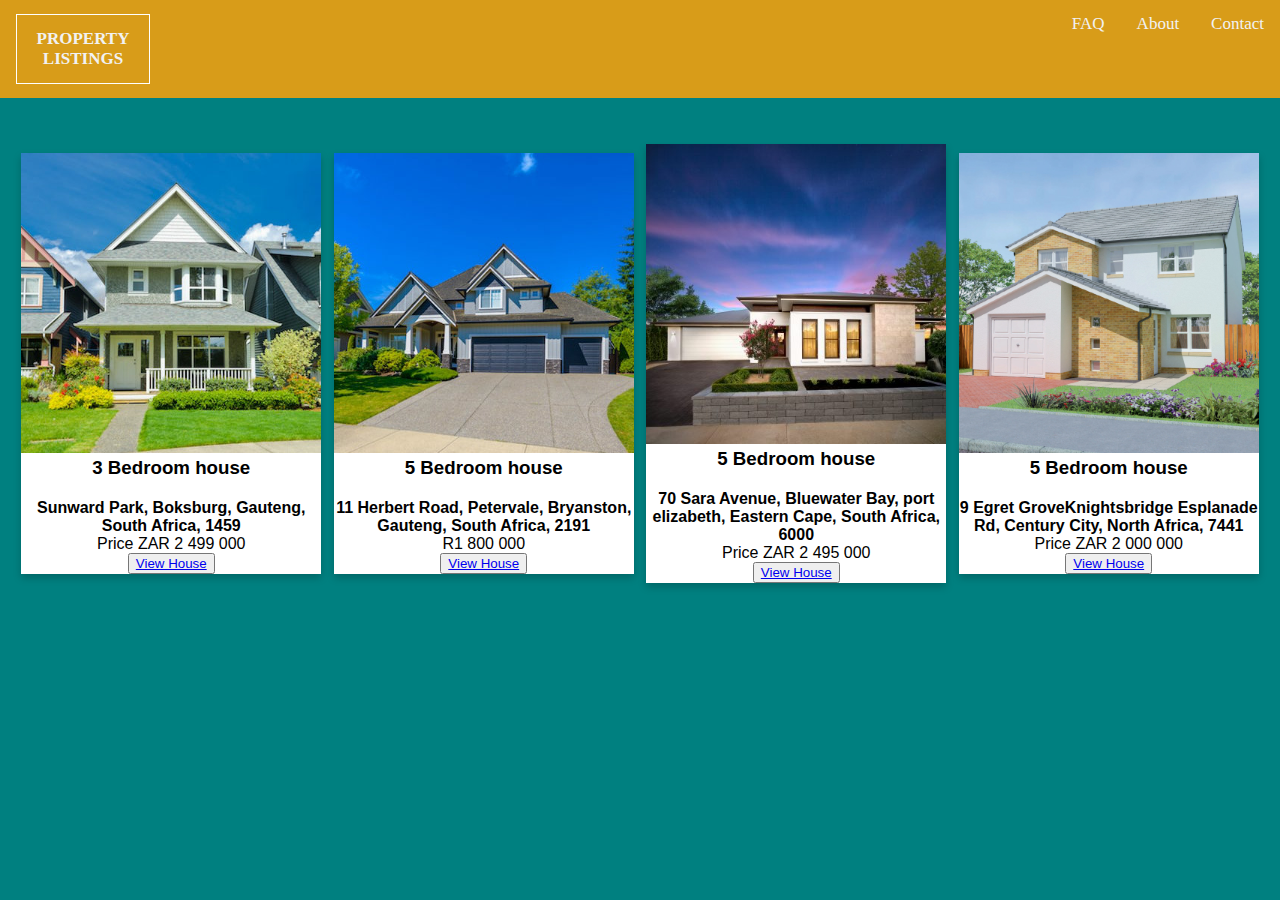
==== content.html @ 90d7e583 "Initial" ====
<!DOCTYPE html>
<html>
  <head>
    <title></title>
    <link rel="stylesheet" href="landing.css" />
    <link rel="stylesheet" href="styling.css" />
    <link rel="stylesheet" href="content.css" />

  </head>
  <body style="background-color: teal;">
    <!--Navigation bar-->
    <div class="header">
      <div class="name">
      <p>
      <a class="button-line" href="index.html"><b>Property Listings</b></p></a></div> </p>
      <a href="#contact">Contact</a>
      <a href="#about">About</a>
      <a href="#faq">FAQ</a>
    </div> <br> <br>
  
    <div class="main">
      <div class="card">
        <img src="pic1.jpg" style="width: 400px;" >
        <div class="title" >
          <h3>3 Bedroom house</h3>
        </div>
        <div class="info">
          <h4>Sunward Park, Boksburg, Gauteng, South Africa, 1459 </h4>
          <p>Price ZAR 2 499 000</p>
        </div>
        <button> <a href="house1.html">View House</a></button>
    </div>
    
    <div class="card">
      <img src="pic2.jpg" style="width:400px" >
      <div class="title" >
        <h3>5 Bedroom house</h3>
      </div>
      <div class="info">
        <h4>11 Herbert Road, Petervale, Bryanston, Gauteng, South Africa, 2191 <br>
          </h4>
        <p>R1 800 000</p>
      </div>
      <button> <a href="house2.html">View House</a></button>
  </div>

    <div class="card">
      <img src="pic3.jpg" style="width: 400px;" >
      <div class="title" >
        <h3>5 Bedroom house</h3>
      </div>
      <div class="info">
        <h4>70 Sara Avenue, Bluewater Bay, port elizabeth, Eastern Cape, South Africa,
          6000 <br /></h4>
        <p>Price ZAR 2 495 000</p>
      </div>
      <button> <a href="house3.html">View House </a></button>
  </div>
    
  
  <div class="card">
    <img src="pic4.jpg" style="width:400px" >
    <div class="title" >
      <h3>5 Bedroom house</h3>
    </div>
    <div class="info">
      <h4>9 Egret GroveKnightsbridge Esplanade Rd, Century City, North Africa, 7441 <br /></h4>
      <p>Price ZAR 2 000 000</p>
    </div>
    <button> <a href="house4.html">View House </a></button>
  </div>
  


  </body>
</html>
---- landing.css ----
body {
  background-color: black;
  text-align: center;
}
.landing {
  width: 100%;
  height: 100%;
}
h1 {
  margin-bottom: 40px;
  margin-top: 60px;
  color: #fff;
  font-weight: 800;
  text-align: center;
  font-size: 60px;
}
h3 {
  color: white;
  text-align: center;
  margin-bottom: 20px;
}
.button-line {
  text-transform: uppercase;
  background: transparent;
  border: 1px solid #fff;
  color: #fff;
  text-align: center;
  font-size: 1.4em;
  padding: 20px 40px;
  text-decoration: none;
  margin: 0 auto;
  display: block;
  width: 100px;
}
---- styling.css ----
* {
  margin: 0;
}
.name {
  font-size: 20px;
  float: left;
  color: #f2f2f2;
  text-align: center;
  padding: 14px 16px;
  text-decoration: none;
}
.header {
  background-color: rgb(216, 156, 25);
  overflow: hidden;
}
.header a {
  float: right;
  color: #f2f2f2;
  text-align: center;
  padding: 14px 16px;
  text-decoration: none;
  font-size: 17px;
}
.header a:hover {
  background-color: #ddd;
  color: black;
  border-radius: 15px 15px 15px 15px;
}
---- content.css ----
* {
  margin: 0px;
}
/*  */
.name {
  font-size: 20px;
  float: left;
  color: #f2f2f2;
  text-align: center;
  padding: 14px 16px;
  text-decoration: none;
}
.header {
  background-color: rgb(216, 156, 25);
  overflow: hidden;
}
.header a {
  float: right;
  color: #f2f2f2;
  text-align: center;
  padding: 14px 16px;
  text-decoration: none;
  font-size: 17px;
}
.header a:hover {
  background-color: #ddd;
  color: black;
  border-radius: 10px 10px 10px 10px;
}

p {
  color: black;
}

.main h4 {
  color: black;
}

.card {
  box-shadow: 0 4px 8px 0 rgba(0, 0, 0, 0.2);
  max-width: 300px;
  margin: auto;
  text-align: center;
  font-family: arial;
  background-color: white;
}

.main {
  display: flex;
  justify-content: space-between;
  flex-wrap: wrap;
  padding: 10px 15px 20px 15px;
}

img {
  height: auto;
  max-width: 100%;
}

.card:hover {
  transform: scale(1.1);
}
.main h3 {
  color: black;
}
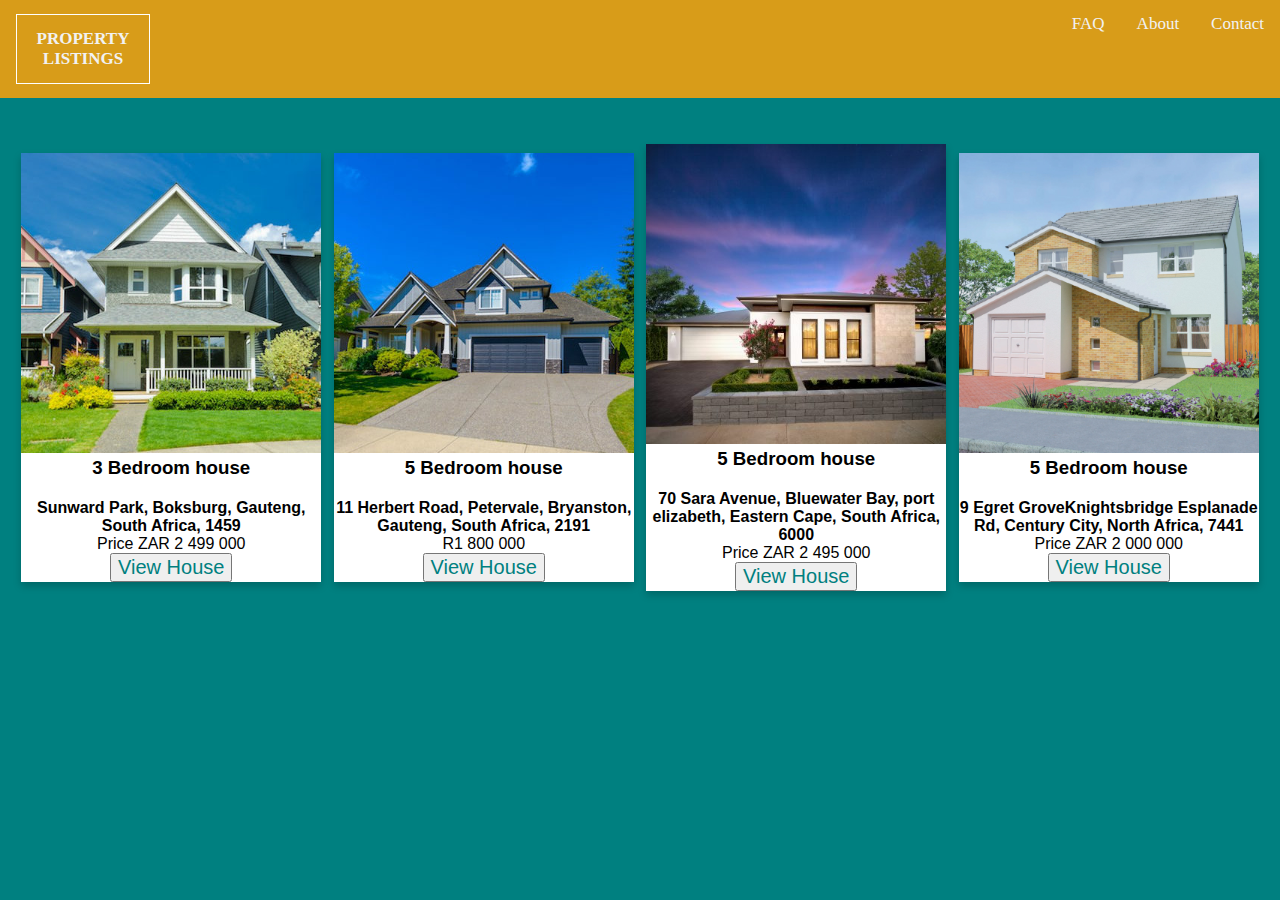
==== commit f2f3fe5e: "updated eom" ====
--- a/content.html
+++ b/content.html
@@ -13,9 +13,9 @@
       <div class="name">
       <p>
       <a class="button-line" href="index.html"><b>Property Listings</b></p></a></div> </p>
-      <a href="#contact">Contact</a>
-      <a href="#about">About</a>
-      <a href="#faq">FAQ</a>
+      <a href="contact.html">Contact</a>
+      <a href="about.html">About</a>
+      <a href="faq.html">FAQ</a>
     </div> <br> <br>
   
     <div class="main">
@@ -28,7 +28,7 @@
           <h4>Sunward Park, Boksburg, Gauteng, South Africa, 1459 </h4>
           <p>Price ZAR 2 499 000</p>
         </div>
-        <button> <a href="house1.html">View House</a></button>
+        <button class="view"> <a href="house1.html">View House</a></button>
     </div>
     
     <div class="card">
@@ -41,7 +41,7 @@
           </h4>
         <p>R1 800 000</p>
       </div>
-      <button> <a href="house2.html">View House</a></button>
+      <button class="view"> <a href="house2.html">View House</a></button>
   </div>
 
     <div class="card">
@@ -54,7 +54,7 @@
           6000 <br /></h4>
         <p>Price ZAR 2 495 000</p>
       </div>
-      <button> <a href="house3.html">View House </a></button>
+      <button class="view"> <a href="house3.html">View House </a></button>
   </div>
     
   
@@ -67,7 +67,7 @@
       <h4>9 Egret GroveKnightsbridge Esplanade Rd, Century City, North Africa, 7441 <br /></h4>
       <p>Price ZAR 2 000 000</p>
     </div>
-    <button> <a href="house4.html">View House </a></button>
+    <button class="view"> <a href="house4.html">View House </a></button>
   </div>
   
 
--- a/landing.css
+++ b/landing.css
@@ -32,3 +32,12 @@
   display: block;
   width: 100px;
 }
+
+.button-line:hover {
+  background-color: white;
+  color: black;
+}
+
+h2 {
+  color: white;
+}
--- a/content.css
+++ b/content.css
@@ -63,3 +63,13 @@
 .main h3 {
   color: black;
 }
+button a {
+  color: teal;
+  font-size: 20px;
+  text-decoration: none;
+}
+
+.view a:hover {
+  background-color: rgb(216, 156, 25);
+  color: black;
+}
